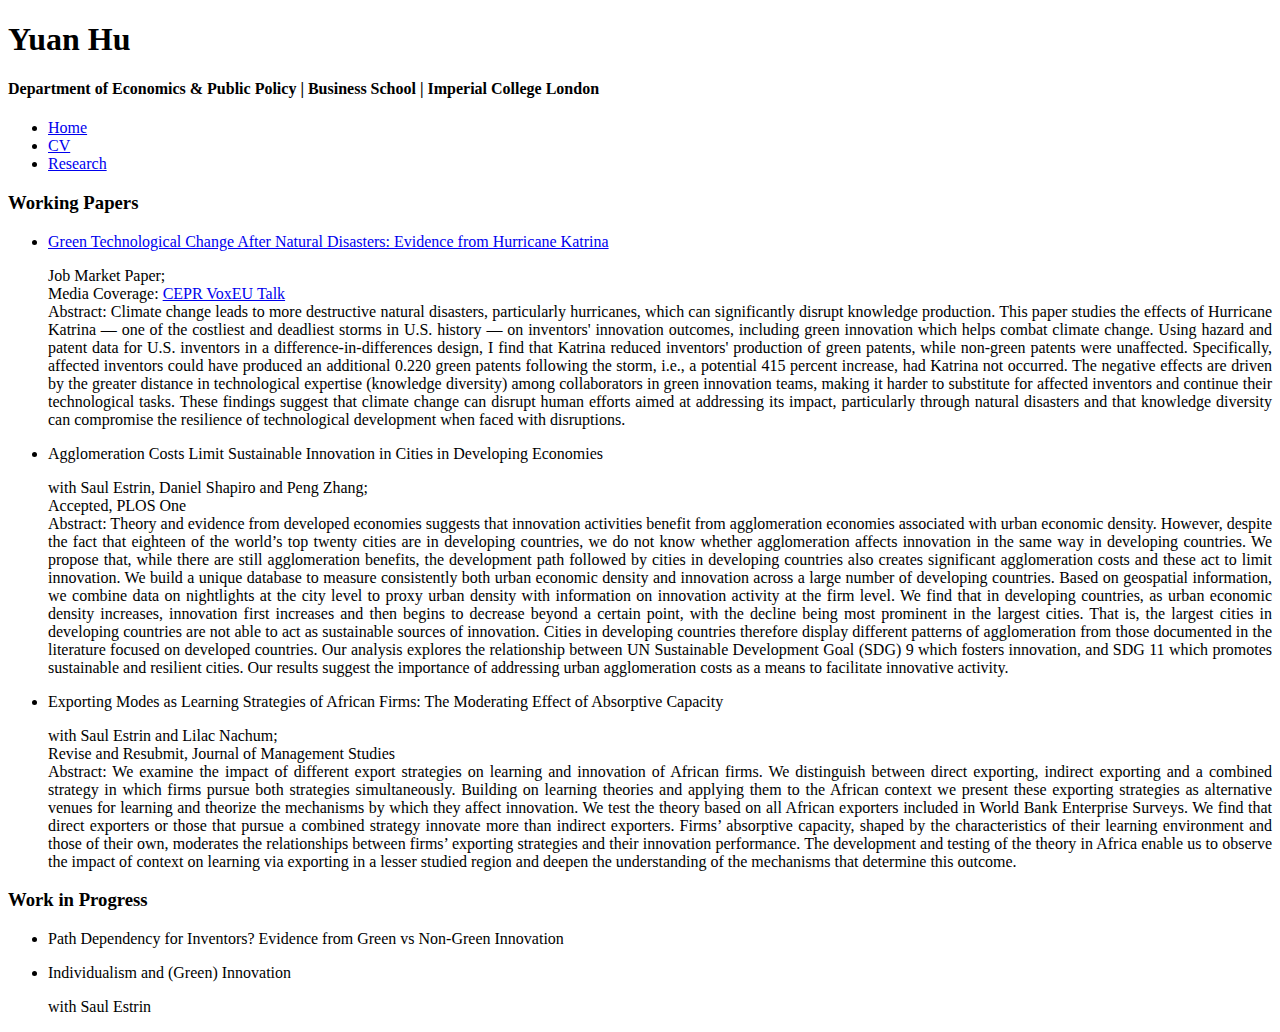
==== research.html @ ec43adcc "Update research.html" ====
<!DOCTYPE html PUBLIC "-//W3C//DTD XHTML 1.0 Transitional//EN" "http://www.w3.org/TR/xhtml1/DTD/xhtml1-transitional.dtd">
<!-- saved from url=(0046)https://chansman.github.io/research.html -->
<html xmlns="http://www.w3.org/1999/xhtml">

<head>
    <meta http-equiv="Content-Type" content="text/html; charset=UTF-8">
    <link rel="stylesheet" type="text/css" href="./bootstrap.min.css" />
    <link rel="stylesheet" type="text/css" href="./style/style.css">
    <link rel="shortcut icon" href="./images/download.png" type="image/x-icon">
    <link href="https://fonts.googleapis.com/css?family=Libre+Baskerville|Playfair+Display" rel="stylesheet">
    <title>Yuan Hu | Economics | Imperial College London</title>
    <meta name="keywords" content="Christopher, Chris, Hansman, Christopher Hansman, Chris Hansman, economics, Columbia, public economics, applied micro">
    <meta name="description" content="Homepage for Christopher Hansman, Assistant Professor Of Economics at Emory University">
    <!--JAVASCRIPT FOR TABLE NAVIGATION-->
    <script async="" src="./Christopher Hansman _ Economics _ Columbia University_files/analytics.js"></script>
    <script>
    (function(i, s, o, g, r, a, m) {
        i['GoogleAnalyticsObject'] = r;
        i[r] = i[r] || function() {
            (i[r].q = i[r].q || []).push(arguments)
        }, i[r].l = 1 * new Date();
        a = s.createElement(o),
            m = s.getElementsByTagName(o)[0];
        a.async = 1;
        a.src = g;
        m.parentNode.insertBefore(a, m)
    })(window, document, 'script', '//www.google-analytics.com/analytics.js', 'ga');

    ga('create', 'UA-60182074-1', 'auto');
    ga('send', 'pageview');
    </script>
</head>

<body>
    <nav class="navbar navbar-static-top">
        <div class="container-fluid page-header">
            <div class="row">
                <div class="col-md-8 col-md-offset-2 col-xs-12 col-sm-10 col-sm-offset-1">
                    <div id="name">
                        <h1>Yuan Hu</h1>
                        <h4>Department of Economics & Public Policy | Business School | Imperial College London</h4>
                    </div>
                    <div class="col-sm-12">
                        <ul class="nav nav-tabs nav-justified">
                            <li><a href="./index.html">Home</a></li>
                            <li><a href="./CV_Yuan_Hu.pdf">CV</a></li>
                            <li class="active"><a href="./research.html">Research</a></li>
                           
                        </ul>
                    </div>
                </div>
            </div>
        </div>
    </nav>
    <div class="container">
        <div class="row">
            <div class="col-md-8 col-md-offset-2 col-sm-10 col-sm-offset-1">
                <div class="col-md-12"> 
                    <div class="section">
                        <h3>Working Papers</h3>
                        <ul class="list-unstyled">
                            <li>
                                <mc class="paperTitle"><a href="https://www.dropbox.com/scl/fi/fnhfv4tcyn2w8j1at8yde/JMP_Yuan-Hu.pdf?rlkey=cwidt7a5zywenkg2119y65uag&st=k1d5nahe&dl=0">Green Technological Change After Natural Disasters: Evidence from Hurricane Katrina</a></mc>
                                <p style="text-align: justify;">Job Market Paper; 
                                    <br> Media Coverage: <a href="https://cepr.org/multimedia/next-generation-pse-2024">CEPR VoxEU Talk</a>
                                    <br> Abstract: Climate change leads to more destructive natural disasters, particularly hurricanes, which can significantly disrupt knowledge production. This paper studies the effects of Hurricane Katrina — one of the costliest and deadliest storms in U.S. history — on inventors' innovation outcomes, including green innovation which helps combat climate change. Using hazard and patent data for U.S. inventors in a difference-in-differences design, I find that Katrina reduced inventors' production of green patents, while non-green patents were unaffected. Specifically, affected inventors could have produced an additional 0.220 green patents following the storm, i.e., a potential 415 percent increase, had Katrina not occurred. The negative effects are driven by the greater distance in technological expertise (knowledge diversity) among collaborators in green innovation teams, making it harder to substitute for affected inventors and continue their technological tasks. These findings suggest that climate change can disrupt human efforts aimed at addressing its impact, particularly through natural disasters and that knowledge diversity can compromise the resilience of technological development when faced with disruptions.
                                </p>
                            </li> 
                            
                            <li>
                            <mc class="paperTitle">Agglomeration Costs Limit Sustainable Innovation in Cities in Developing Economies</mc>
                            <p style="text-align: justify;">with Saul Estrin, Daniel Shapiro and Peng Zhang; 
                            <br> Accepted, PLOS One
                            <br> Abstract: Theory and evidence from developed economies suggests that innovation activities benefit from agglomeration economies associated with urban economic density. However, despite the fact that eighteen of the world’s top twenty cities are in developing countries, we do not know whether agglomeration affects innovation in the same way in developing countries. We propose that, while there are still agglomeration benefits, the development path followed by cities in developing countries also creates significant agglomeration costs and these act to limit innovation. We build a unique database to measure consistently both urban economic density and innovation across a large number of developing countries. Based on geospatial information, we combine data on nightlights at the city level to proxy urban density with information on innovation activity at the firm level. We find that in developing countries, as urban economic density increases, innovation first increases and then begins to decrease beyond a certain point, with the decline being most prominent in the largest cities. That is, the largest cities in developing countries are not able to act as sustainable sources of innovation. Cities in developing countries therefore display different patterns of agglomeration from those documented in the literature focused on developed countries. Our analysis explores the relationship between UN Sustainable Development Goal (SDG) 9 which fosters innovation, and SDG 11 which promotes sustainable and resilient cities. Our results suggest the importance of addressing urban agglomeration costs as a means to facilitate innovative activity.
                            </li>  
                            
                            <li>
                                <mc class="paperTitle">Exporting Modes as Learning Strategies of African Firms: The Moderating Effect of Absorptive Capacity</mc>
                                <p style="text-align: justify;">with Saul Estrin and Lilac Nachum;
                                    <br> Revise and Resubmit, Journal of Management Studies
                                    <br> Abstract: We examine the impact of different export strategies on learning and innovation of African firms. We distinguish between direct exporting, indirect exporting and a combined strategy in which firms pursue both strategies simultaneously. Building on learning theories and applying them to the African context we present these exporting strategies as alternative venues for learning and theorize the mechanisms by which they affect innovation. We test the theory based on all African exporters included in World Bank Enterprise Surveys. We find that direct exporters or those that pursue a combined strategy innovate more than indirect exporters. Firms’ absorptive capacity, shaped by the characteristics of their learning environment and those of their own, moderates the relationships between firms’ exporting strategies and their innovation performance. The development and testing of the theory in Africa enable us to observe the impact of context on learning via exporting in a lesser studied region and deepen the understanding of the mechanisms that determine this outcome.
                                </p>
                            </li>                     
                        </ul>
                    </div> 
                    
                    <div class="section">
                        <h3>Work in Progress</h3>
                        <ul class="list-unstyled">
                           <li>
                               <mc class="paperTitle">Path Dependency for Inventors? Evidence from Green vs Non-Green Innovation</mc> 
                               <p>     </p>
                            </li>                            
                            <li>
                                <mc class="paperTitle">Individualism and (Green) Innovation </mc>
                                <p>with Saul Estrin </p>
                                
                            </li>   
                        </ul>
                    </div>                  
                </div>
            </div>
        </div>
    </div>

</body>

</html>
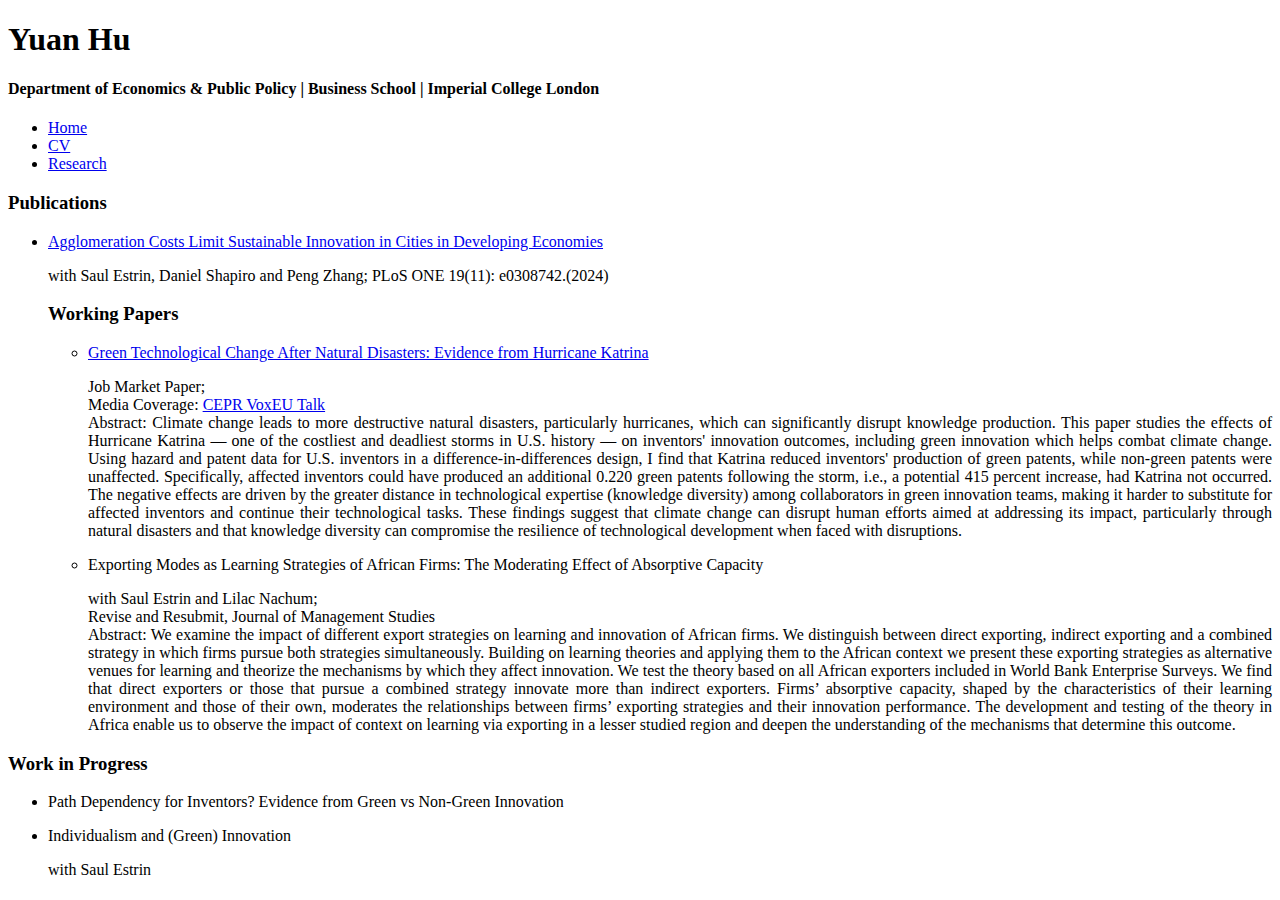
==== commit 656dc51c: "Update research.html" ====
--- a/research.html
+++ b/research.html
@@ -57,6 +57,14 @@
             <div class="col-md-8 col-md-offset-2 col-sm-10 col-sm-offset-1">
                 <div class="col-md-12"> 
                     <div class="section">
+                        <h3>Publications</h3>
+                        <ul class="list-unstyled">
+                           <li>
+                            <mc class="paperTitle"><a href="https://journals.plos.org/plosone/article?id=10.1371/journal.pone.0308742">Agglomeration Costs Limit Sustainable Innovation in Cities in Developing Economies</a></mc>
+                            <p style="text-align: justify;">with Saul Estrin, Daniel Shapiro and Peng Zhang; PLoS ONE 19(11): e0308742.(2024)
+                            </p>
+                            </li> 
+
                         <h3>Working Papers</h3>
                         <ul class="list-unstyled">
                             <li>
@@ -66,13 +74,6 @@
                                     <br> Abstract: Climate change leads to more destructive natural disasters, particularly hurricanes, which can significantly disrupt knowledge production. This paper studies the effects of Hurricane Katrina — one of the costliest and deadliest storms in U.S. history — on inventors' innovation outcomes, including green innovation which helps combat climate change. Using hazard and patent data for U.S. inventors in a difference-in-differences design, I find that Katrina reduced inventors' production of green patents, while non-green patents were unaffected. Specifically, affected inventors could have produced an additional 0.220 green patents following the storm, i.e., a potential 415 percent increase, had Katrina not occurred. The negative effects are driven by the greater distance in technological expertise (knowledge diversity) among collaborators in green innovation teams, making it harder to substitute for affected inventors and continue their technological tasks. These findings suggest that climate change can disrupt human efforts aimed at addressing its impact, particularly through natural disasters and that knowledge diversity can compromise the resilience of technological development when faced with disruptions.
                                 </p>
                             </li> 
-                            
-                            <li>
-                            <mc class="paperTitle">Agglomeration Costs Limit Sustainable Innovation in Cities in Developing Economies</mc>
-                            <p style="text-align: justify;">with Saul Estrin, Daniel Shapiro and Peng Zhang; 
-                            <br> Accepted, PLOS One
-                            <br> Abstract: Theory and evidence from developed economies suggests that innovation activities benefit from agglomeration economies associated with urban economic density. However, despite the fact that eighteen of the world’s top twenty cities are in developing countries, we do not know whether agglomeration affects innovation in the same way in developing countries. We propose that, while there are still agglomeration benefits, the development path followed by cities in developing countries also creates significant agglomeration costs and these act to limit innovation. We build a unique database to measure consistently both urban economic density and innovation across a large number of developing countries. Based on geospatial information, we combine data on nightlights at the city level to proxy urban density with information on innovation activity at the firm level. We find that in developing countries, as urban economic density increases, innovation first increases and then begins to decrease beyond a certain point, with the decline being most prominent in the largest cities. That is, the largest cities in developing countries are not able to act as sustainable sources of innovation. Cities in developing countries therefore display different patterns of agglomeration from those documented in the literature focused on developed countries. Our analysis explores the relationship between UN Sustainable Development Goal (SDG) 9 which fosters innovation, and SDG 11 which promotes sustainable and resilient cities. Our results suggest the importance of addressing urban agglomeration costs as a means to facilitate innovative activity.
-                            </li>  
                             
                             <li>
                                 <mc class="paperTitle">Exporting Modes as Learning Strategies of African Firms: The Moderating Effect of Absorptive Capacity</mc>
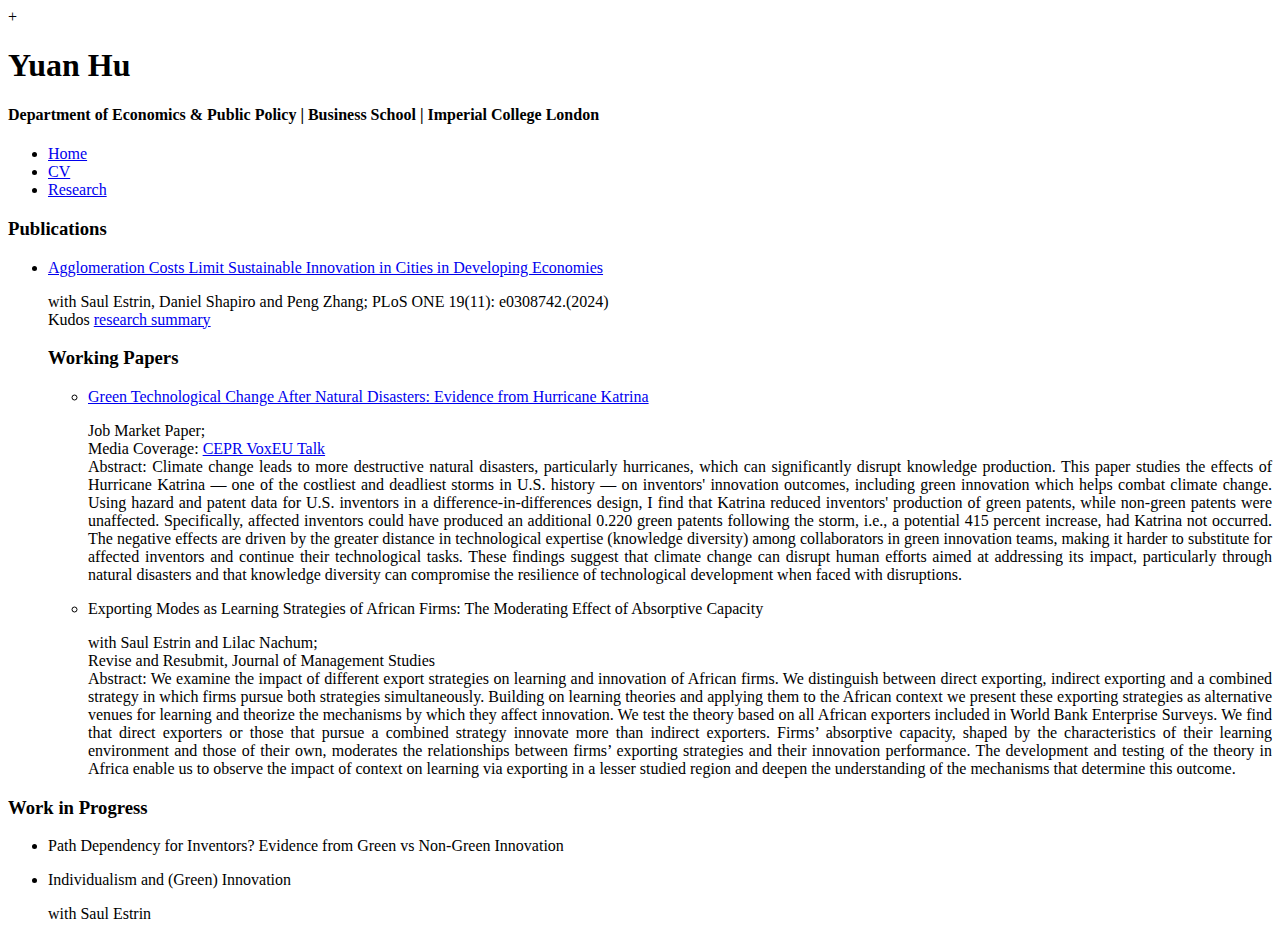
==== commit e749966f: "Update research.html" ====
--- a/research.html
+++ b/research.html
@@ -1,34 +1,25 @@
-<!DOCTYPE html PUBLIC "-//W3C//DTD XHTML 1.0 Transitional//EN" "http://www.w3.org/TR/xhtml1/DTD/xhtml1-transitional.dtd">
-<!-- saved from url=(0046)https://chansman.github.io/research.html -->
-<html xmlns="http://www.w3.org/1999/xhtml">
++<!DOCTYPE html>
+<html lang="en">
 
 <head>
+<!-- Google tag (gtag.js) -->
+<script async src="https://www.googletagmanager.com/gtag/js?id=G-R107QRYVTN"></script>
+<script>
+  window.dataLayer = window.dataLayer || [];
+  function gtag(){dataLayer.push(arguments);}
+  gtag('js', new Date());
+
+  gtag('config', 'G-R107QRYVTN');
+</script>
     <meta http-equiv="Content-Type" content="text/html; charset=UTF-8">
+    <meta name="viewport" content="width=device-width, initial-scale=1.0">
     <link rel="stylesheet" type="text/css" href="./bootstrap.min.css" />
     <link rel="stylesheet" type="text/css" href="./style/style.css">
     <link rel="shortcut icon" href="./images/download.png" type="image/x-icon">
     <link href="https://fonts.googleapis.com/css?family=Libre+Baskerville|Playfair+Display" rel="stylesheet">
     <title>Yuan Hu | Economics | Imperial College London</title>
-    <meta name="keywords" content="Christopher, Chris, Hansman, Christopher Hansman, Chris Hansman, economics, Columbia, public economics, applied micro">
-    <meta name="description" content="Homepage for Christopher Hansman, Assistant Professor Of Economics at Emory University">
-    <!--JAVASCRIPT FOR TABLE NAVIGATION-->
-    <script async="" src="./Christopher Hansman _ Economics _ Columbia University_files/analytics.js"></script>
-    <script>
-    (function(i, s, o, g, r, a, m) {
-        i['GoogleAnalyticsObject'] = r;
-        i[r] = i[r] || function() {
-            (i[r].q = i[r].q || []).push(arguments)
-        }, i[r].l = 1 * new Date();
-        a = s.createElement(o),
-            m = s.getElementsByTagName(o)[0];
-        a.async = 1;
-        a.src = g;
-        m.parentNode.insertBefore(a, m)
-    })(window, document, 'script', '//www.google-analytics.com/analytics.js', 'ga');
-
-    ga('create', 'UA-60182074-1', 'auto');
-    ga('send', 'pageview');
-    </script>
+    <meta name="keywords" content="Yuan, Hu, Yuan Hu, economics, Imperial College, economics of innovation, applied micro">
+    <meta name="description" content="Homepage for Yuan Hu, PhD Candidate in Economics at Imperial College London">
 </head>
 
 <body>
@@ -62,6 +53,7 @@
                            <li>
                             <mc class="paperTitle"><a href="https://journals.plos.org/plosone/article?id=10.1371/journal.pone.0308742">Agglomeration Costs Limit Sustainable Innovation in Cities in Developing Economies</a></mc>
                             <p style="text-align: justify;">with Saul Estrin, Daniel Shapiro and Peng Zhang; PLoS ONE 19(11): e0308742.(2024)
+                              <br> Kudos <a href="https://www.growkudos.com/publications/10.1371%25252Fjournal.pone.0308742/reader">research summary</a>
                             </p>
                             </li> 
 
